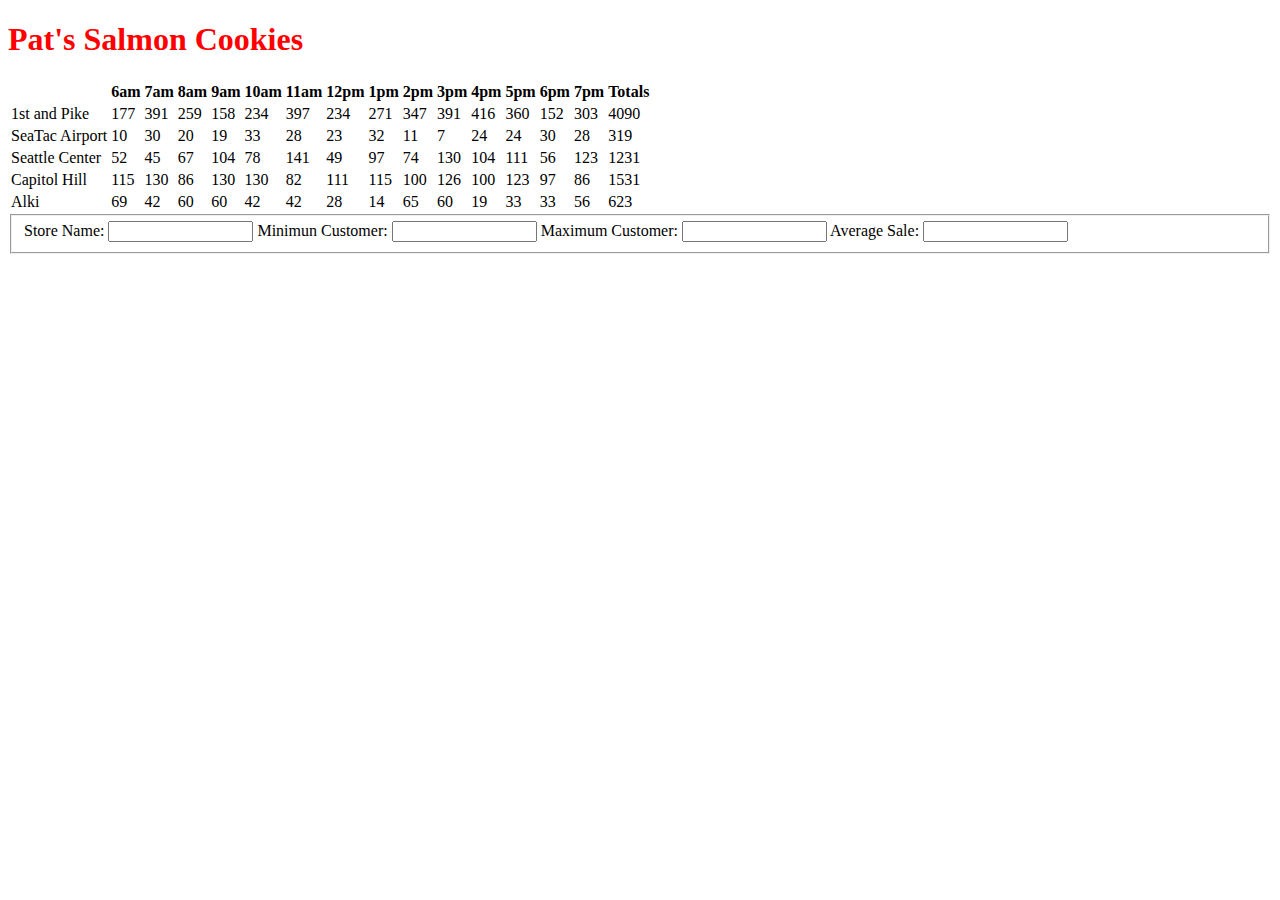
==== sales.html @ 6d6a56df "'framed out form" ====
<!DOCTYPE html>
<html>

<head>
  <title>Salmon Cookies</title>
      <!-- <link rel="stylesheet" type="text/css" href="reset.css" /> -->
      <link rel="stylesheet" type="text/css" href="style.css" />
 
</head>

<body>

  <h1>Pat's Salmon Cookies</h1>
  
  <table id="store-table"></table>
  <form id="add-stores">
    <fieldset>

      <label for="storeName">Store Name:</label>
      <input id="storeName" name="Store Name" type="text" size="15" maxlength="20" required />

      <label for="minimunCustomer">Minimun Customer:</label>
      <input id="minCust" name="Min Cust" type="text" size="15"  maxlength="3" required />
      
      <label for="maximumCustomer">Maximum Customer:</label>
      <input id="maxCust" name="Max Cust" type="text" size="15"  maxlength="3" required />
      
      <label for="averageSale">Average Sale:</label>
      <input id="averageSale" name="Average Sale" type="text" size="15"  maxlength="4" required /> 
    </fieldset>
  </form>

  <script type="text/javascript" src="app.js"></script>
</body>

</html>
---- style.css ----
h1 {
    font-family: 'Srisakdi', cursive;
    color: red;
}

h2 {
    font-family: 'Srisakdi', cursive;
    color: blue;
}
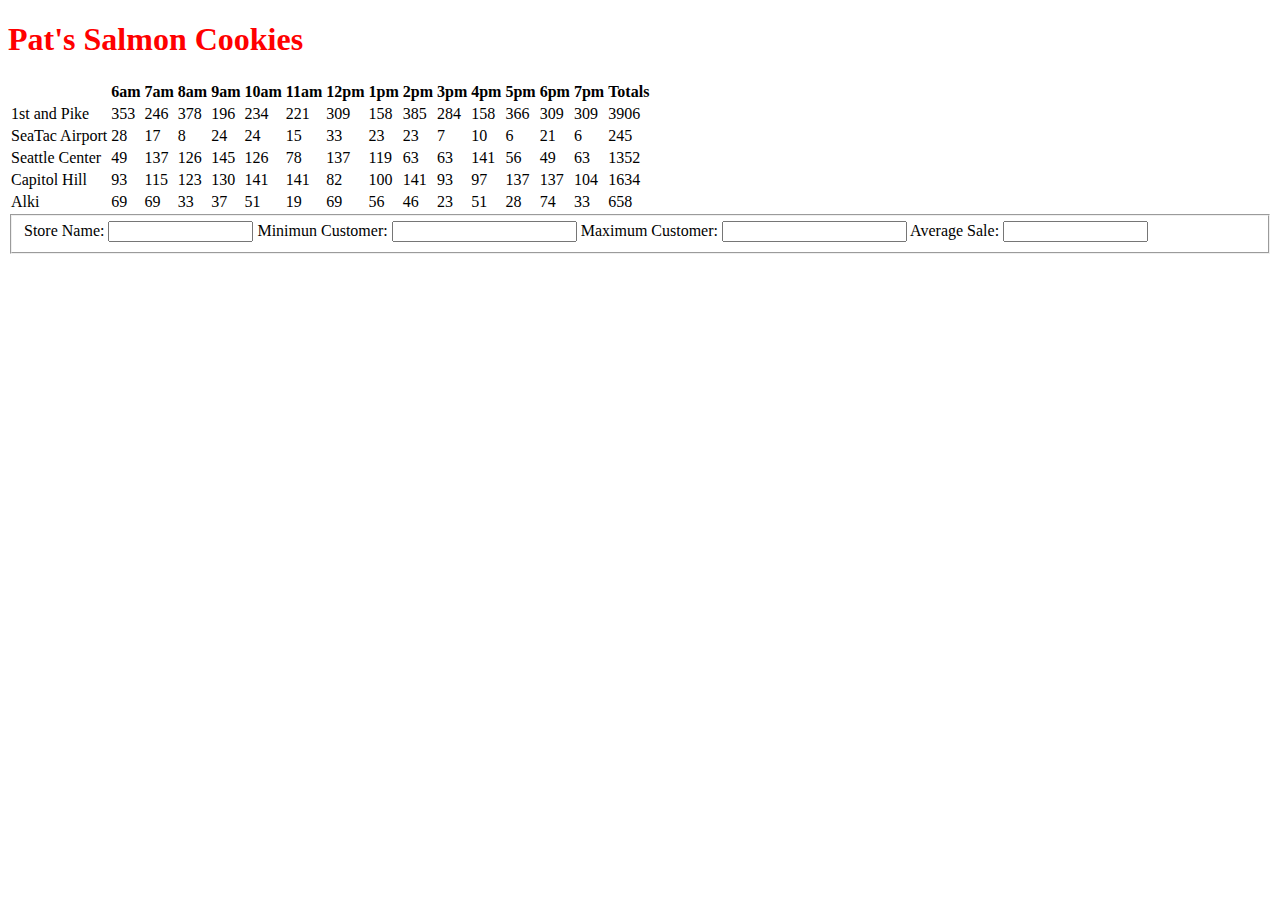
==== commit 6c69af4d: "updated type for sales.html" ====
--- a/sales.html
+++ b/sales.html
@@ -20,13 +20,13 @@
       <input id="storeName" name="Store Name" type="text" size="15" maxlength="20" required />
 
       <label for="minimunCustomer">Minimun Customer:</label>
-      <input id="minCust" name="Min Cust" type="text" size="15"  maxlength="3" required />
+      <input id="minCust" name="Min Cust" type="number" size="15"  maxlength="3" required />
       
       <label for="maximumCustomer">Maximum Customer:</label>
-      <input id="maxCust" name="Max Cust" type="text" size="15"  maxlength="3" required />
+      <input id="maxCust" name="Max Cust" type="number" size="15"  maxlength="3" required />
       
       <label for="averageSale">Average Sale:</label>
-      <input id="averageSale" name="Average Sale" type="text" size="15"  maxlength="4" required /> 
+      <input id="averageSale" name="Average Sale" type="float" size="15"  maxlength="4" required /> 
     </fieldset>
   </form>
 
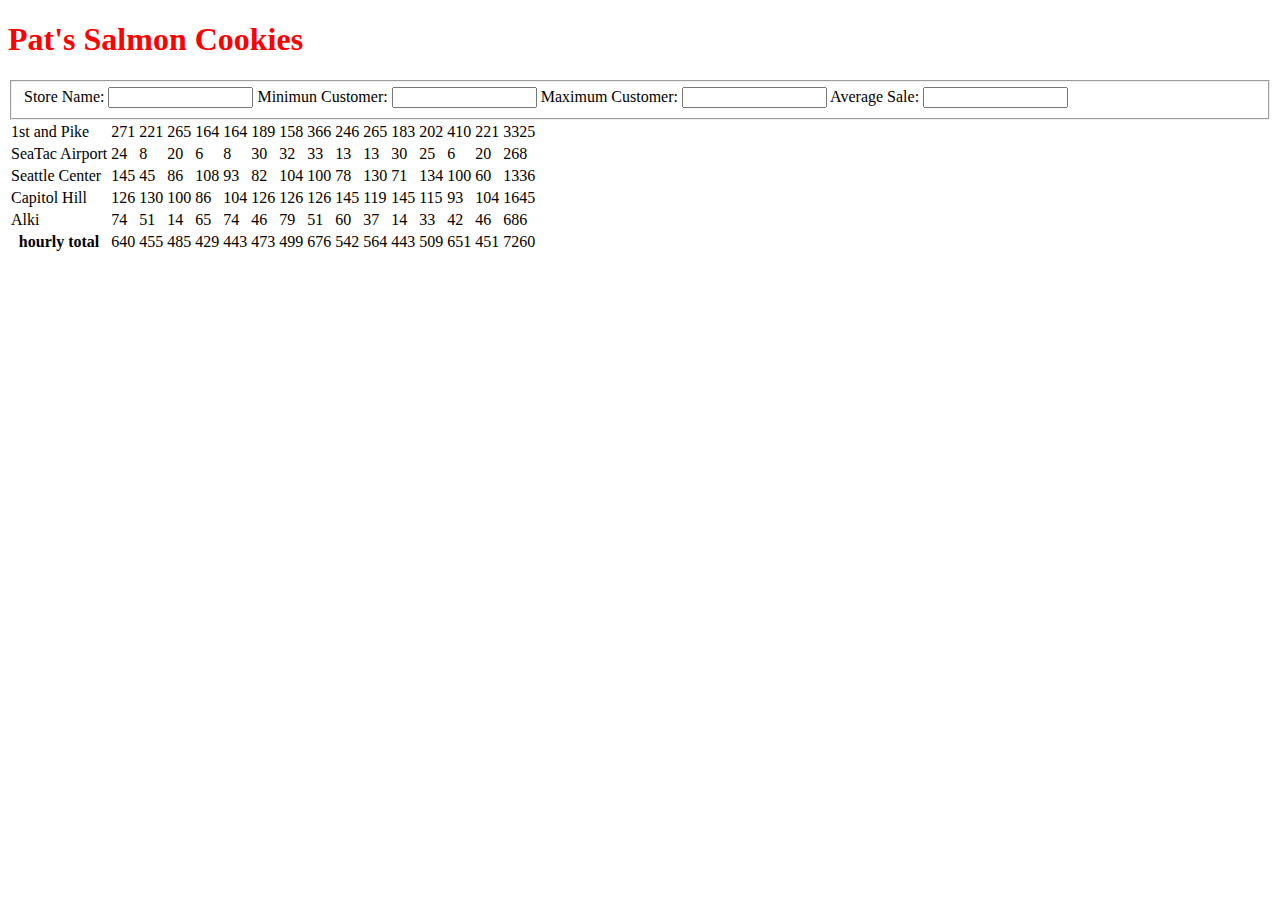
==== commit 6b3a65ac: "each locations hourly totals for every location" ====
--- a/sales.html
+++ b/sales.html
@@ -12,7 +12,6 @@
 
   <h1>Pat's Salmon Cookies</h1>
   
-  <table id="store-table"></table>
   <form id="add-stores">
     <fieldset>
 
@@ -20,16 +19,17 @@
       <input id="storeName" name="Store Name" type="text" size="15" maxlength="20" required />
 
       <label for="minimunCustomer">Minimun Customer:</label>
-      <input id="minCust" name="Min Cust" type="number" size="15"  maxlength="3" required />
+      <input id="minCust" name="Min Cust" type="text" size="15"  maxlength="3" required />
       
       <label for="maximumCustomer">Maximum Customer:</label>
-      <input id="maxCust" name="Max Cust" type="number" size="15"  maxlength="3" required />
+      <input id="maxCust" name="Max Cust" type="text" size="15"  maxlength="3" required />
       
       <label for="averageSale">Average Sale:</label>
-      <input id="averageSale" name="Average Sale" type="float" size="15"  maxlength="4" required /> 
+      <input id="averageSale" name="Average Sale" type="text" size="15"  maxlength="4" required /> 
     </fieldset>
   </form>
 
+  <table id="store-table"></table>
   <script type="text/javascript" src="app.js"></script>
 </body>
 
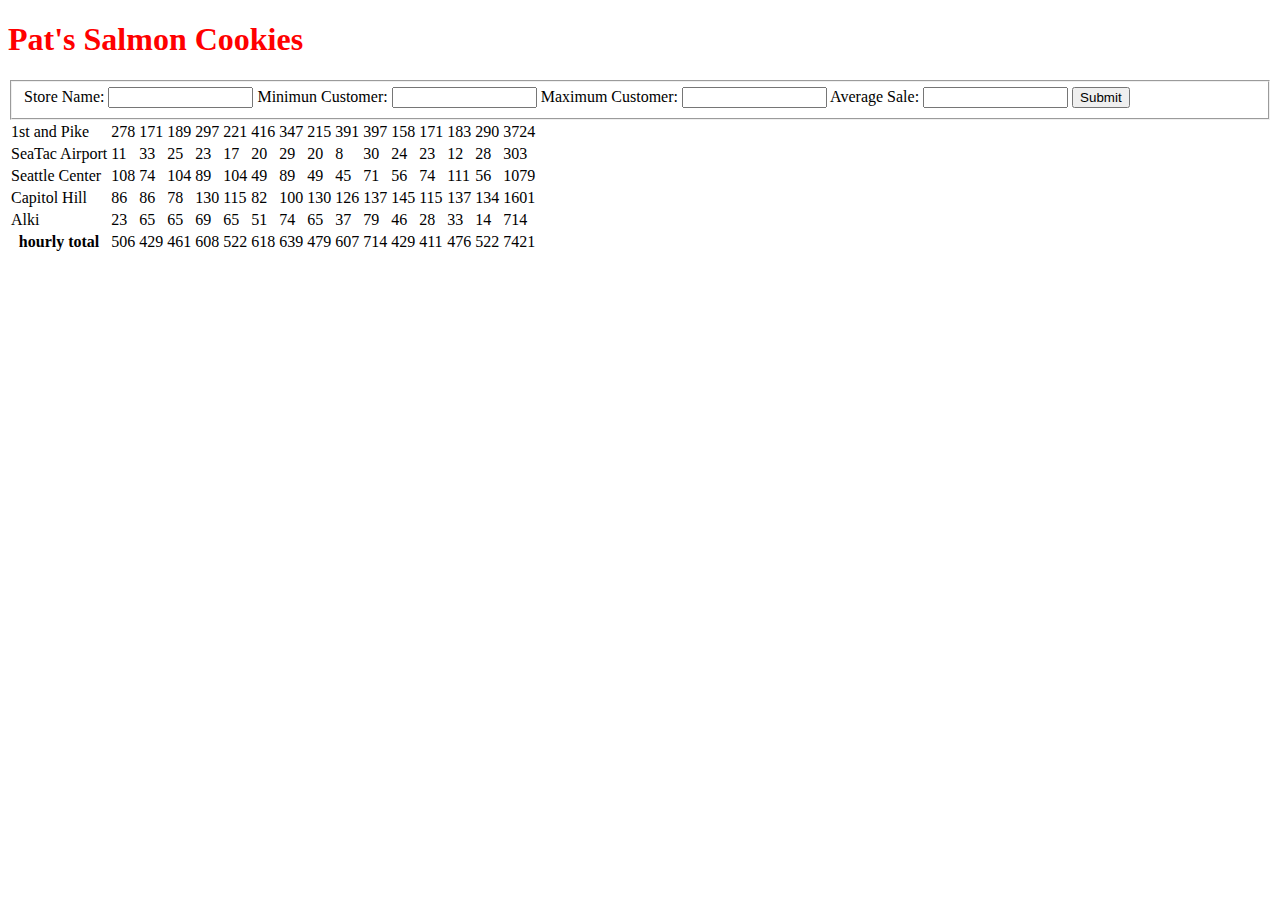
==== commit bef3a4f2: "added submit button" ====
--- a/sales.html
+++ b/sales.html
@@ -26,6 +26,9 @@
       
       <label for="averageSale">Average Sale:</label>
       <input id="averageSale" name="Average Sale" type="text" size="15"  maxlength="4" required /> 
+
+      <input type="submit" name="add store" />
+
     </fieldset>
   </form>
 
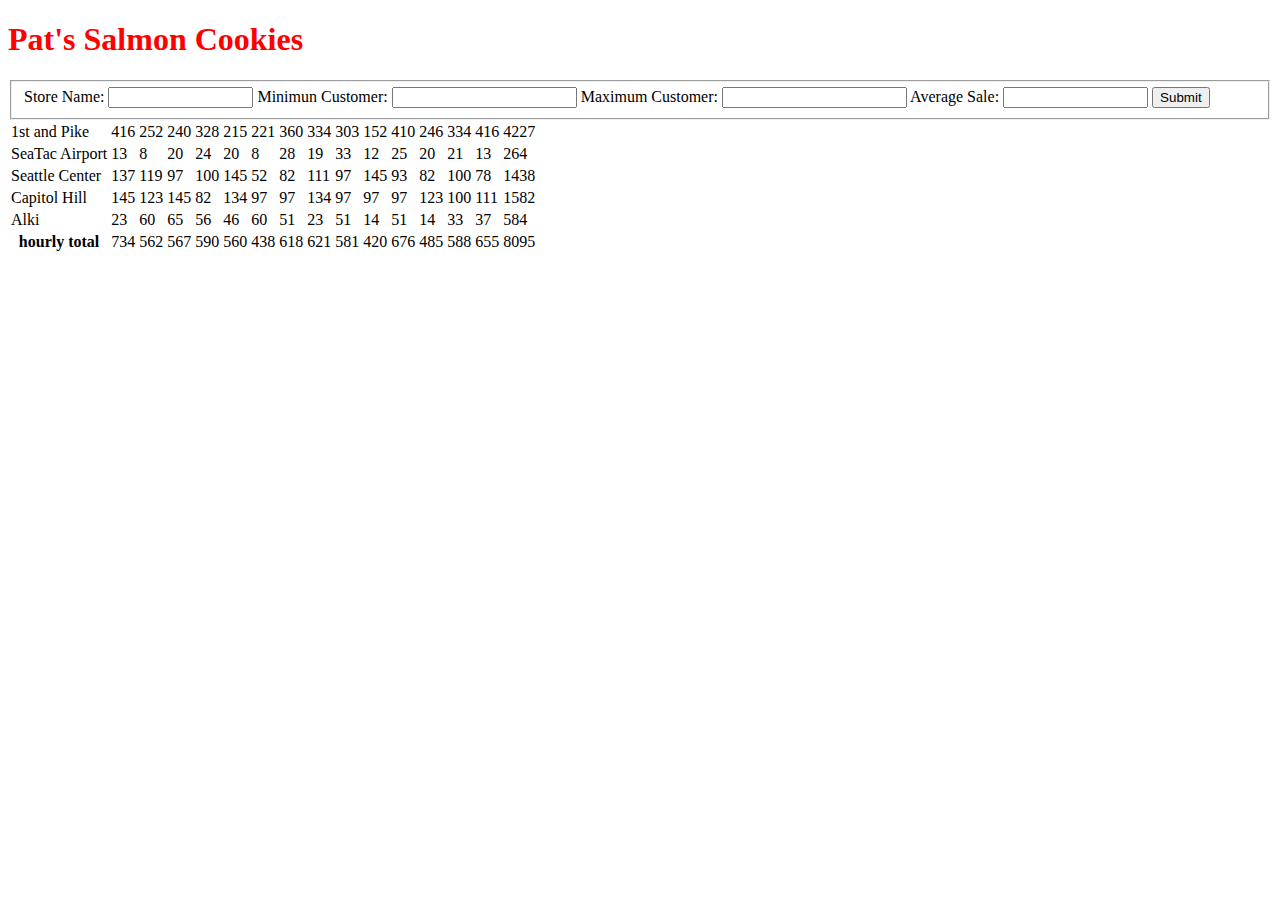
==== commit 694cfb19: "Merge branch 'master' into wednesday-forms" ====
--- a/sales.html
+++ b/sales.html
@@ -19,15 +19,16 @@
       <input id="storeName" name="Store Name" type="text" size="15" maxlength="20" required />
 
       <label for="minimunCustomer">Minimun Customer:</label>
-      <input id="minCust" name="Min Cust" type="text" size="15"  maxlength="3" required />
+      <input id="minCust" name="Min Cust" type="number" size="15"  maxlength="3" required />
       
       <label for="maximumCustomer">Maximum Customer:</label>
-      <input id="maxCust" name="Max Cust" type="text" size="15"  maxlength="3" required />
+      <input id="maxCust" name="Max Cust" type="number" size="15"  maxlength="3" required />
       
       <label for="averageSale">Average Sale:</label>
+
       <input id="averageSale" name="Average Sale" type="text" size="15"  maxlength="4" required /> 
 
-      <input type="submit" name="add store" />
+      <input type="submit" name="add store" /> 
 
     </fieldset>
   </form>
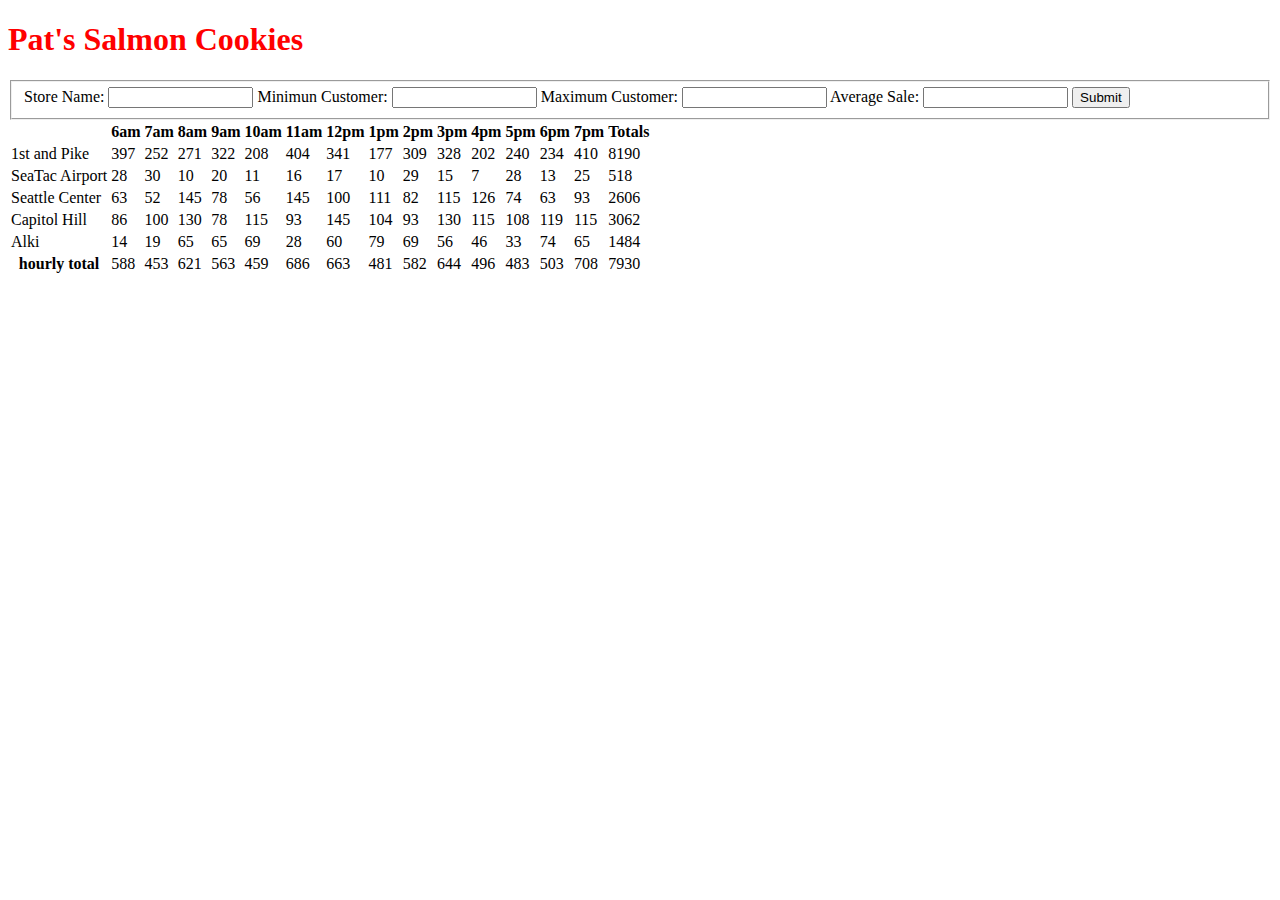
==== commit 4581edff: "making app.js changes" ====
--- a/sales.html
+++ b/sales.html
@@ -16,19 +16,18 @@
     <fieldset>
 
       <label for="storeName">Store Name:</label>
-      <input id="storeName" name="Store Name" type="text" size="15" maxlength="20" required />
+      <input id="storeName" name="StoreName" type="text" size="15" maxlength="20" required />
 
-      <label for="minimunCustomer">Minimun Customer:</label>
-      <input id="minCust" name="Min Cust" type="number" size="15"  maxlength="3" required />
+      <label for="minCust">Minimun Customer:</label>
+      <input id="minCust" name="minCust" type="text" size="15"  maxlength="3" required />
       
-      <label for="maximumCustomer">Maximum Customer:</label>
-      <input id="maxCust" name="Max Cust" type="number" size="15"  maxlength="3" required />
+      <label for="maxCust">Maximum Customer:</label>
+      <input id="maxCust" name="maxCust" type="text" size="15"  maxlength="3" required />
       
-      <label for="averageSale">Average Sale:</label>
+      <label for="avgCookieSale">Average Sale:</label>
+      <input id="avgCookieSale" name="avgCookieSale" type="text" size="15"  maxlength="4" required /> 
 
-      <input id="averageSale" name="Average Sale" type="text" size="15"  maxlength="4" required /> 
-
-      <input type="submit" name="add store" /> 
+      <input type="submit" name="add store"/>
 
     </fieldset>
   </form>
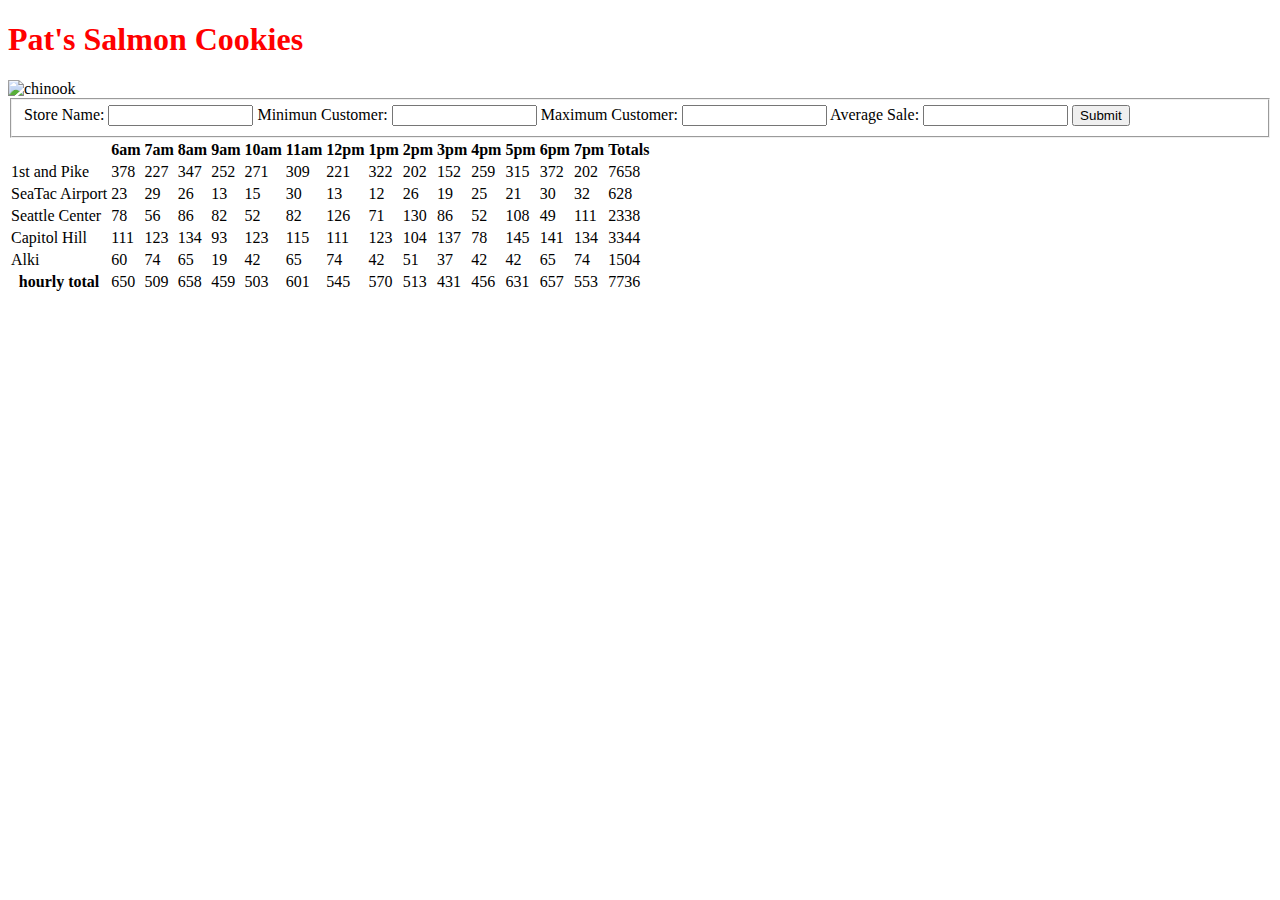
==== commit 7b6830a7: "initial styling to sales pg" ====
--- a/sales.html
+++ b/sales.html
@@ -11,6 +11,8 @@
 <body>
 
   <h1>Pat's Salmon Cookies</h1>
+
+  <img src= "images/chinook.jpg" alt="chinook" title="Chinook" />
   
   <form id="add-stores">
     <fieldset>
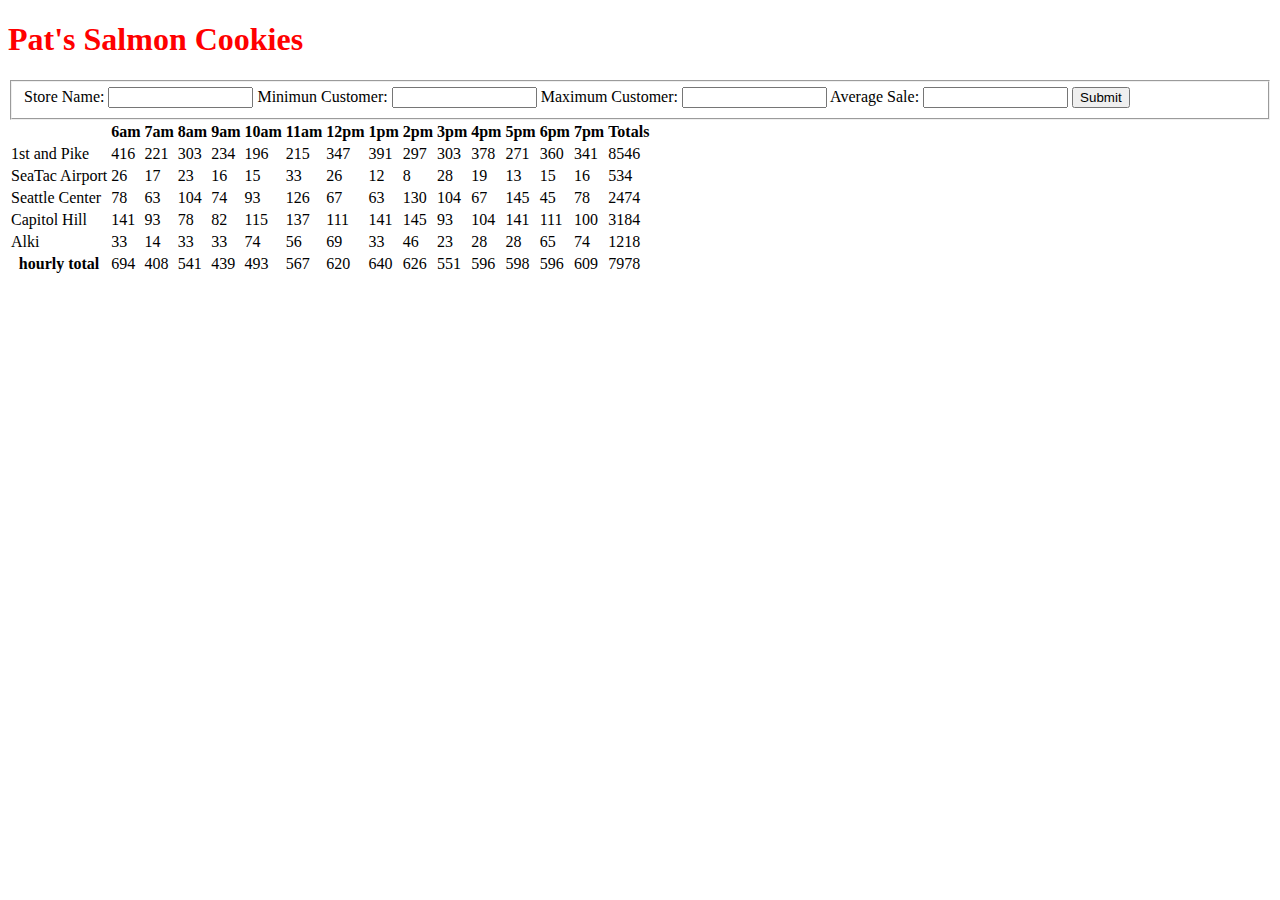
==== commit 1f43218c: "bringing in assets" ====
--- a/sales.html
+++ b/sales.html
@@ -12,7 +12,6 @@
 
   <h1>Pat's Salmon Cookies</h1>
 
-  <img src= "images/chinook.jpg" alt="chinook" title="Chinook" />
   
   <form id="add-stores">
     <fieldset>
